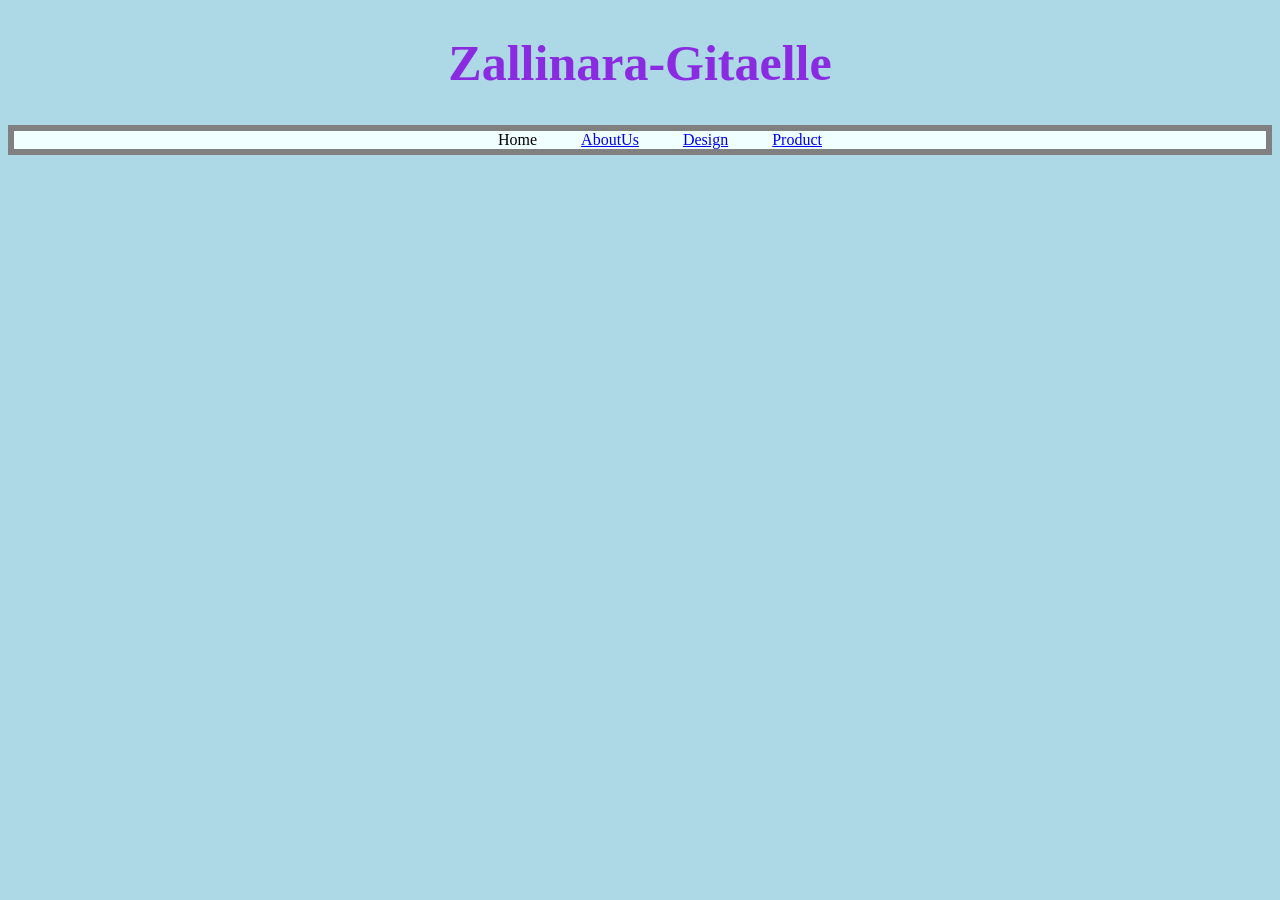
==== AboutUs.html @ 1aae3466 "Add files via upload" ====
<!doctype html>

<html>
    <head>
        <meta charset="utf-8">

        <title>Blank template</title>

        <!-- Load external CSS styles -->
        <link rel="stylesheet" href="styles.css">

    </head>

    <body>

        <h1>Zallinara-Gitaelle</h1>
        <ul>
            <li>Home</li>
            <li><a href= "AboutUs.html">AboutUs</a> </li>
            <li><a href= "Design.html">Design</a> </li>
            <li><a href= "product.html">Product</a></li>
            </ul>

        
    </body>

</html>
---- styles.css ----
/* Place your CSS styles in this file */

h1 {
    text-align: center;
    font-weight: bold;
    color : blueviolet ; 
    Font-size: 50px;
}

ul{list-style-type: none;
border: 6px solid grey;
background-color: azure;
text-align: center;
}

li{display : inline ;
padding: 20px;
padding: right : 2px;
}

 p { colour: black;
     Font-size: 25px;
     }
 pre {colour: black; 
 Font-size: 25px;
 }    
 body {background-color: lightblue;
 }
 marquee {font-size: 25px
 }
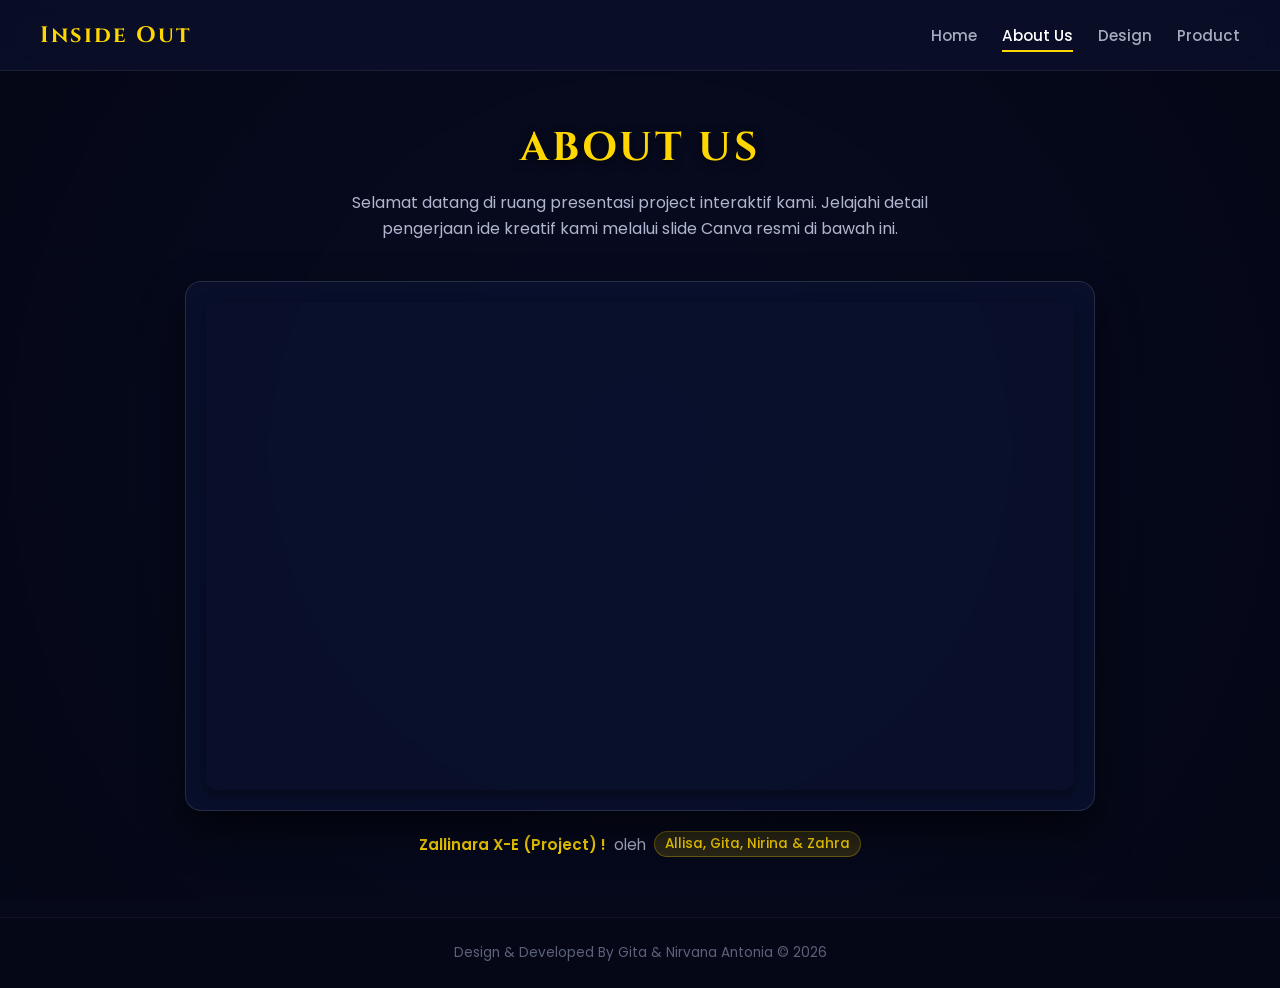
==== commit 8e632f9c: "Update AboutUs.html" ====
--- a/AboutUs.html
+++ b/AboutUs.html
@@ -1,27 +1,296 @@
 <!doctype html>
-
-<html>
-    <head>
-        <meta charset="utf-8">
-
-        <title>Blank template</title>
-
-        <!-- Load external CSS styles -->
-        <link rel="stylesheet" href="styles.css">
-
-    </head>
-
-    <body>
-
-        <h1>Zallinara-Gitaelle</h1>
-        <ul>
-            <li>Home</li>
-            <li><a href= "AboutUs.html">AboutUs</a> </li>
-            <li><a href= "Design.html">Design</a> </li>
-            <li><a href= "product.html">Product</a></li>
-            </ul>
-
+<html lang="id">
+<head>
+    <meta charset="utf-8">
+    <meta name="viewport" content="width=device-width, initial-scale=1.0">
+    <title>About Us - Inside Out Project</title>
+    
+    <!-- Google Fonts -->
+    <link rel="preconnect" href="https://fonts.googleapis.com">
+    <link rel="preconnect" href="https://fonts.gstatic.com" crossorigin>
+    <link href="https://fonts.googleapis.com/css2?family=Cinzel:wght@600;700&family=Poppins:wght@300;400;500;600&display=swap" rel="stylesheet">
+
+    <style>
+        /* --- RESET STYLE --- */
+        * {
+            box-sizing: border-box;
+            margin: 0;
+            padding: 0;
+        }
+
+        body {
+            font-family: 'Poppins', sans-serif;
+            color: #ffffff;
+            min-height: 100vh;
+            background: #060919;
+            overflow-x: hidden;
+            position: relative;
+        }
+
+        /* --- VIDEO BACKGROUND (DENGAN EFEK BLUR AGAR BEDA DARI INDEX) --- */
+        .video-bg {
+            position: fixed;
+            top: 0;
+            left: 0;
+            width: 100%;
+            height: 100%;
+            object-fit: cover;
+            z-index: -2;
+            filter: blur(4px); /* Memberikan efek kedalaman/fokus pada konten */
+        }
+
+        .video-overlay {
+            position: fixed;
+            top: 0;
+            left: 0;
+            width: 100%;
+            height: 100%;
+            background: radial-gradient(circle, rgba(10, 15, 43, 0.5) 0%, rgba(5, 7, 22, 0.85) 100%);
+            z-index: -1;
+        }
+
+        /* --- NAVIGATION BAR --- */
+        header {
+            display: flex;
+            justify-content: space-between;
+            align-items: center;
+            padding: 20px 40px;
+            background: rgba(10, 15, 43, 0.8);
+            backdrop-filter: blur(12px);
+            position: sticky;
+            top: 0;
+            z-index: 100;
+            border-bottom: 1px solid rgba(255, 255, 255, 0.08);
+        }
+
+        .logo {
+            font-family: 'Cinzel', serif;
+            font-size: 1.4rem;
+            font-weight: 700;
+            letter-spacing: 2px;
+            color: #ffd700;
+        }
+
+        .nav-links {
+            display: flex;
+            list-style: none;
+            gap: 25px;
+        }
+
+        .nav-links a {
+            color: #a4abbf;
+            text-decoration: none;
+            font-weight: 500;
+            font-size: 0.95rem;
+            transition: all 0.3s ease;
+        }
+
+        .nav-links a:hover, .nav-links a.active {
+            color: #ffffff;
+            border-bottom: 2px solid #ffd700;
+            padding-bottom: 4px;
+        }
+
+        /* Tombol Menu HP */
+        .menu-toggle {
+            display: none;
+            font-size: 1.8rem;
+            cursor: pointer;
+            color: #ffd700;
+            user-select: none;
+            padding: 5px 10px;
+        }
+
+        @media screen and (max-width: 768px) {
+            .menu-toggle { display: block; }
+            .nav-links {
+                display: none;
+                flex-direction: column;
+                position: absolute;
+                top: 70px;
+                right: 20px;
+                background: rgba(10, 15, 43, 0.95);
+                border: 1px solid rgba(255, 255, 255, 0.15);
+                border-radius: 8px;
+                width: 160px;
+                padding: 15px;
+                gap: 15px;
+                text-align: right;
+                box-shadow: 0 4px 20px rgba(0,0,0,0.6);
+            }
+            .nav-links.active { display: flex; }
+        }
+
+        /* --- CONTEN CONTAINER (LAYOUT BARU) --- */
+        .main-content {
+            max-width: 950px;
+            margin: 50px auto;
+            padding: 0 20px;
+            text-align: center;
+        }
+
+        .page-title {
+            font-family: 'Cinzel', serif;
+            font-size: 2.5rem;
+            color: #ffd700;
+            letter-spacing: 3px;
+            margin-bottom: 15px;
+            text-shadow: 0 3px 10px rgba(0, 0, 0, 0.8);
+        }
+
+        .page-subtitle {
+            font-size: 1rem;
+            color: #b0b6cf;
+            margin-bottom: 40px;
+            max-width: 600px;
+            margin-left: auto;
+            margin-right: auto;
+            line-height: 1.6;
+        }
+
+        /* --- CANVA EMBED AREA (RAPI & CLEAN) --- */
+        .canva-container-box {
+            background: rgba(13, 20, 54, 0.6);
+            border: 1px solid rgba(255, 255, 255, 0.12);
+            border-radius: 16px;
+            padding: 20px;
+            backdrop-filter: blur(10px);
+            box-shadow: 0 20px 40px rgba(0, 0, 0, 0.6);
+            transition: transform 0.3s ease;
+        }
+
+        .canva-container-box:hover {
+            transform: translateY(-2px);
+        }
+
+        /* Pembungkus Responsif Canva */
+        .canva-responsive-wrapper {
+            position: relative;
+            width: 100%;
+            height: 0;
+            padding-top: 56.25%; /* Aspect Ratio 16:9 */
+            overflow: hidden;
+            border-radius: 10px;
+            box-shadow: 0 4px 15px rgba(0, 0, 0, 0.4);
+            will-change: transform;
+        }
+
+        .canva-responsive-wrapper iframe {
+            position: absolute;
+            width: 100%;
+            height: 100%;
+            top: 0;
+            left: 0;
+            border: none;
+            padding: 0;
+            margin: 0;
+        }
+
+        /* --- KREDIT DESAIN UTAMA --- */
+        .credit-box {
+            margin-top: 20px;
+            display: flex;
+            justify-content: center;
+            align-items: center;
+            gap: 8px;
+            font-size: 0.95rem;
+            color: #b0b6cf;
+        }
+
+        .canva-link {
+            color: #ffd700;
+            text-decoration: none;
+            font-weight: 600;
+            transition: color 0.2s ease;
+        }
+
+        .canva-link:hover {
+            color: #ffffff;
+            text-decoration: underline;
+        }
+
+        .author-tag {
+            background: rgba(255, 215, 0, 0.15);
+            color: #ffd700;
+            padding: 2px 10px;
+            border-radius: 20px;
+            font-size: 0.85rem;
+            border: 1px solid rgba(255, 215, 0, 0.3);
+            font-weight: 500;
+        }
+
+        /* --- FOOTER --- */
+        footer {
+            background: #050716;
+            padding: 25px;
+            font-size: 0.85rem;
+            color: #5c627a;
+            border-top: 1px solid rgba(255, 255, 255, 0.05);
+            margin-top: 60px;
+            text-align: center;
+        }
+    </style>
+</head>
+
+<body>
+
+    <!-- VIDEO BACKGROUND STREAMING -->
+    <video autoplay muted loop playsinline class="video-bg">
+        <source src="https://videotourl.com/videos/1780485019352-0868a29f-d876-44ca-b1f7-322c6c4baa89.mp4" type="video/mp4">
+    </video>
+    <div class="video-overlay"></div>
+
+
+    <!-- MENU NAVIGASI AKTIF (ABOUT US) -->
+    <header>
+        <div class="logo">Inside Out</div>
+        <ul class="nav-links" id="nav-list">
+            <li><a href="index.html">Home</a></li>
+            <li><a href="AboutUs.html" class="active">About Us</a></li>
+            <li><a href="Design.html">Design</a></li>
+            <li><a href="product.html">Product</a></li>
+        </ul>
+        <div class="menu-toggle" onclick="toggleMenu()">⋮</div>
+    </header>
+
+
+    <!-- AREA KONTEN UTAMA -->
+    <main class="main-content">
         
-    </body>
-
-</html>+        <h1 class="page-title">ABOUT US</h1>
+        <p class="page-subtitle">Selamat datang di ruang presentasi project interaktif kami. Jelajahi detail pengerjaan ide kreatif kami melalui slide Canva resmi di bawah ini.</p>
+
+        <!-- KOTAK PREMIUM UNTUK EMBED CANVA -->
+        <div class="canva-container-box">
+            <div class="canva-responsive-wrapper">
+                <iframe loading="lazy" src="https://www.canva.com/design/DAHGj2uN0nU/hLm4HjdN2fwJpxoIlY7a-A/view?embed" allowfullscreen="allowfullscreen" allow="fullscreen"></iframe>
+            </div>
+        </div>
+
+        <!-- TOMBOL KREDIT DAN PEMBUAT YANG SUDAH RAPI -->
+        <div class="credit-box">
+            <a class="canva-link" href="https://www.canva.com/design/DAHGj2uN0nU/hLm4HjdN2fwJpxoIlY7a-A/view?utm_content=DAHGj2uN0nU&amp;utm_campaign=designshare&amp;utm_medium=embeds&amp;utm_source=link" target="_blank" rel="noopener">
+                Zallinara X-E (Project) !
+            </a>
+            <span>oleh</span>
+            <span class="author-tag">Allisa, Gita, Nirina & Zahra</span>
+        </div>
+
+    </main>
+
+
+    <footer>
+        <p>Design & Developed By Gita & Nirvana Antonia © 2026</p>
+    </footer>
+
+
+    <!-- JAVASCRIPT MENU HP -->
+    <script>
+        function toggleMenu() {
+            var navList = document.getElementById("nav-list");
+            navList.classList.toggle("active");
+        }
+    </script>
+
+</body>
+</html>
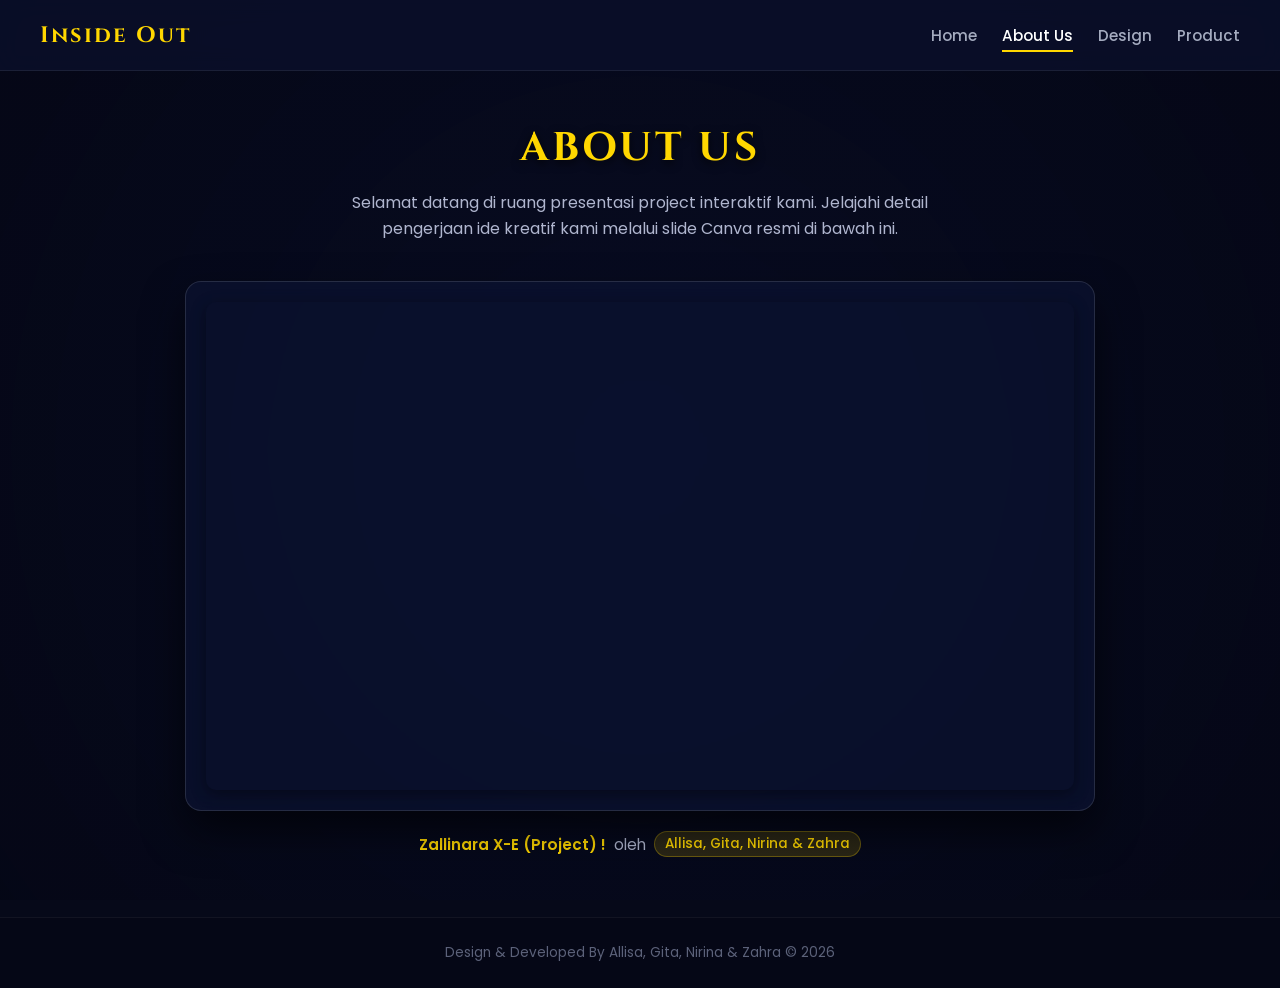
==== commit d8f4e3d9: "Update AboutUs.html" ====
--- a/AboutUs.html
+++ b/AboutUs.html
@@ -235,7 +235,7 @@
 <body>
 
     <!-- VIDEO BACKGROUND STREAMING -->
-    <video autoplay muted loop playsinline class="video-bg">
+    <video autoplay loop playsinline class="video-bg">
         <source src="https://videotourl.com/videos/1780485019352-0868a29f-d876-44ca-b1f7-322c6c4baa89.mp4" type="video/mp4">
     </video>
     <div class="video-overlay"></div>
@@ -280,7 +280,7 @@
 
 
     <footer>
-        <p>Design & Developed By Gita & Nirvana Antonia © 2026</p>
+        <p>Design & Developed By Allisa, Gita, Nirina & Zahra © 2026</p>
     </footer>
 
 
